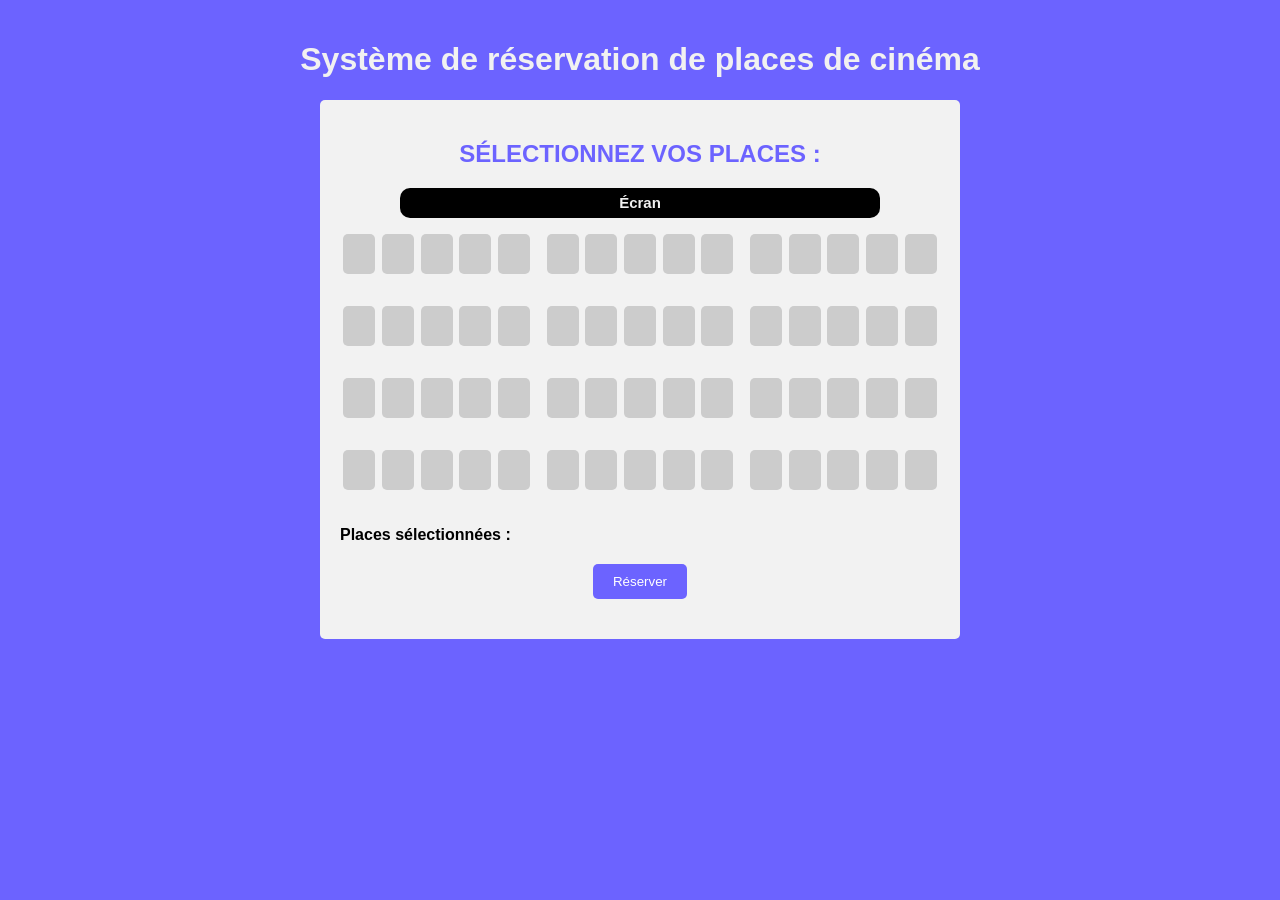
==== index.html @ d25af581 "Commit Initial" ====
<!DOCTYPE html>
<html>

<head>
    <title>Système de réservation de places de cinéma</title>
    <link rel="stylesheet" type="text/css" href="style.css">
</head>

<body>
    <h1>Système de réservation de places de cinéma</h1>

    <div id="cinema">
        <h2>Sélectionnez vos places :</h2>
        <div id="screen">Écran</div>
        <div id="seats">
            <div class="row">
                <div class="seat"></div>
                <div class="seat"></div>
                <div class="seat"></div>
                <div class="seat"></div>
                <div class="seat"></div>
            </div>
            <div class="row">
                <div class="seat"></div>
                <div class="seat"></div>
                <div class="seat"></div>
                <div class="seat"></div>
                <div class="seat"></div>
            </div>
            <div class="row">
                <div class="seat"></div>
                <div class="seat"></div>
                <div class="seat"></div>
                <div class="seat"></div>
                <div class="seat"></div>
            </div>

        </div>
        <div id="seats">
            <div class="row">
                <div class="seat"></div>
                <div class="seat"></div>
                <div class="seat"></div>
                <div class="seat"></div>
                <div class="seat"></div>
            </div>
            <div class="row">
                <div class="seat"></div>
                <div class="seat"></div>
                <div class="seat"></div>
                <div class="seat"></div>
                <div class="seat"></div>
            </div>
            <div class="row">
                <div class="seat"></div>
                <div class="seat"></div>
                <div class="seat"></div>
                <div class="seat"></div>
                <div class="seat"></div>
            </div>

        </div>

        <div id="seats">
            <div class="row">
                <div class="seat"></div>
                <div class="seat"></div>
                <div class="seat"></div>
                <div class="seat"></div>
                <div class="seat"></div>
            </div>
            <div class="row">
                <div class="seat"></div>
                <div class="seat"></div>
                <div class="seat"></div>
                <div class="seat"></div>
                <div class="seat"></div>
            </div>
            <div class="row">
                <div class="seat"></div>
                <div class="seat"></div>
                <div class="seat"></div>
                <div class="seat"></div>
                <div class="seat"></div>
            </div>

        </div>
        <div id="seats">
            <div class="row">
                <div class="seat"></div>
                <div class="seat"></div>
                <div class="seat"></div>
                <div class="seat"></div>
                <div class="seat"></div>
            </div>
            <div class="row">
                <div class="seat"></div>
                <div class="seat"></div>
                <div class="seat"></div>
                <div class="seat"></div>
                <div class="seat"></div>
            </div>
            <div class="row">
                <div class="seat"></div>
                <div class="seat"></div>
                <div class="seat"></div>
                <div class="seat"></div>
                <div class="seat"></div>
            </div>

        </div>
        <p id="selected-seats">Places sélectionnées :</p>
        <p id="status-message"></p>
        <button id="btn-reserve">Réserver</button>
    </div>

    <script src="app.js"></script>
</body>

</html>
---- style.css ----
body {
  font-family: Arial, sans-serif;
  margin: 0;
  padding: 20px;
  background:  #6c63ff;
}

h1 {
  text-align: center;
  color: #f1f1f1
}
h2 {
    text-align: center;
    text-transform: uppercase;
    font-weight: bold;
    color:  #6c63ff;
}

#cinema {
  max-width: 600px;
  margin: 0 auto;
  padding: 20px;
  background-color: #f2f2f2;
  border-radius: 5px;
}

#screen {
  text-align: center;
  font-weight: bold;
  font-size: 15px;
  width: 80%;
  height: 30px;
  line-height: 30px;
  margin: 0 auto;
  background-color: #000;
  border-radius: 10px ;
  color: #f1f1f1;
}

#seats {
  display: grid;
  grid-template-columns: repeat(auto-fit, minmax(40px, 1fr));
  gap: 10px;
}

.row {
  display: flex;
  justify-content: center;
  margin: 1rem 0;
}

.seat {
  width: 40px;
  height: 40px;
  background-color: #ccc;
  border-radius: 5px;
  cursor: pointer;
  margin: 0 0.2rem;
}

.seat.selected {
  background-color: #6c63ff;
}

#selected-seats {
  margin-top: 20px;
  font-weight: bold;
}

#status-message {
  margin-top: 10px;
  text-align: center;
}

#btn-reserve {
  display: block;
  margin: 20px auto;
  padding: 10px 20px;
  background-color: #6c63ff;
  color: #fff;
  border: none;
  border-radius: 5px;
  cursor: pointer;
}

#btn-reserve:hover {
  background-color: #534dff;
}

/* Styles responsives */
@media screen and (max-width: 480px) {
  #cinema {
    padding: 10px;
  }

  .seat {
    width: 30px;
    height: 30px;
  }

  #btn-reserve {
    padding: 8px 16px;
  }
}
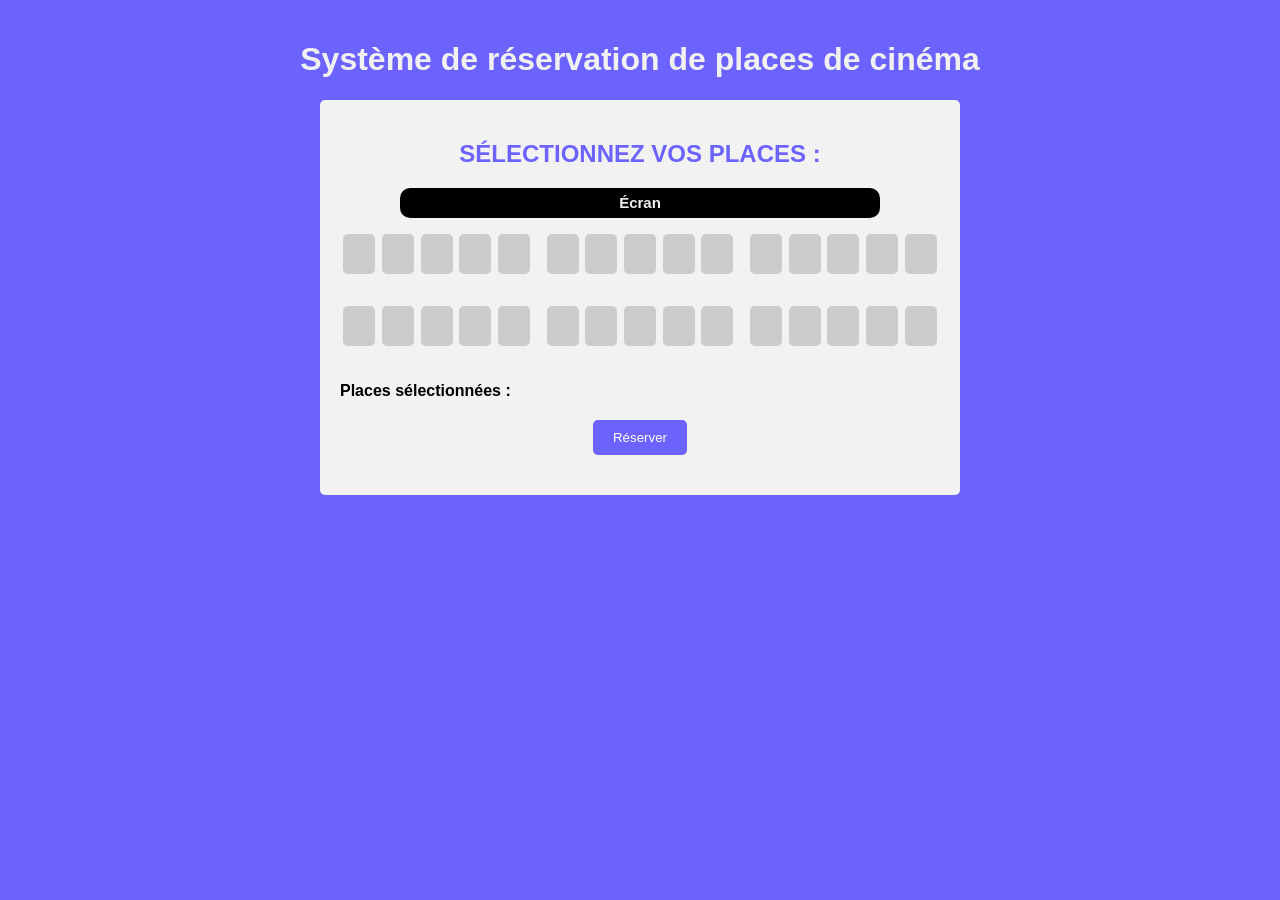
==== commit 5de7a8b3: "Refactor HTML structure for cinema reservation" ====
--- a/index.html
+++ b/index.html
@@ -1,120 +1,67 @@
 <!DOCTYPE html>
 <html>
+<head>
+  <title>Système de réservation de places de cinéma</title>
+  <link rel="stylesheet" type="text/css" href="style.css">
+</head>
+<body>
+  <h1>Système de réservation de places de cinéma</h1>
+  
+  <div id="cinema">
+    <h2>Sélectionnez vos places :</h2>
+    <div id="screen">Écran</div>
+    <div id="seats">
+      <div class="row">
+        <div class="seat"></div>
+        <div class="seat"></div>
+        <div class="seat"></div>
+        <div class="seat"></div>
+        <div class="seat"></div>
+      </div>
+      <div class="row">
+        <div class="seat"></div>
+        <div class="seat"></div>
+        <div class="seat"></div>
+        <div class="seat"></div>
+        <div class="seat"></div>
+      </div>
+      <div class="row">
+        <div class="seat"></div>
+        <div class="seat"></div>
+        <div class="seat"></div>
+        <div class="seat"></div>
+        <div class="seat"></div>
+      </div>
 
-<head>
-    <title>Système de réservation de places de cinéma</title>
-    <link rel="stylesheet" type="text/css" href="style.css">
-</head>
+    </div>
+    <div id="seats">
+      <div class="row">
+        <div class="seat"></div>
+        <div class="seat"></div>
+        <div class="seat"></div>
+        <div class="seat"></div>
+        <div class="seat"></div>
+      </div>
+      <div class="row">
+        <div class="seat"></div>
+        <div class="seat"></div>
+        <div class="seat"></div>
+        <div class="seat"></div>
+        <div class="seat"></div>
+      </div>
+      <div class="row">
+        <div class="seat"></div>
+        <div class="seat"></div>
+        <div class="seat"></div>
+        <div class="seat"></div>
+        <div class="seat"></div>
+      </div>
 
-<body>
-    <h1>Système de réservation de places de cinéma</h1>
-
-    <div id="cinema">
-        <h2>Sélectionnez vos places :</h2>
-        <div id="screen">Écran</div>
-        <div id="seats">
-            <div class="row">
-                <div class="seat"></div>
-                <div class="seat"></div>
-                <div class="seat"></div>
-                <div class="seat"></div>
-                <div class="seat"></div>
-            </div>
-            <div class="row">
-                <div class="seat"></div>
-                <div class="seat"></div>
-                <div class="seat"></div>
-                <div class="seat"></div>
-                <div class="seat"></div>
-            </div>
-            <div class="row">
-                <div class="seat"></div>
-                <div class="seat"></div>
-                <div class="seat"></div>
-                <div class="seat"></div>
-                <div class="seat"></div>
-            </div>
-
-        </div>
-        <div id="seats">
-            <div class="row">
-                <div class="seat"></div>
-                <div class="seat"></div>
-                <div class="seat"></div>
-                <div class="seat"></div>
-                <div class="seat"></div>
-            </div>
-            <div class="row">
-                <div class="seat"></div>
-                <div class="seat"></div>
-                <div class="seat"></div>
-                <div class="seat"></div>
-                <div class="seat"></div>
-            </div>
-            <div class="row">
-                <div class="seat"></div>
-                <div class="seat"></div>
-                <div class="seat"></div>
-                <div class="seat"></div>
-                <div class="seat"></div>
-            </div>
-
-        </div>
-
-        <div id="seats">
-            <div class="row">
-                <div class="seat"></div>
-                <div class="seat"></div>
-                <div class="seat"></div>
-                <div class="seat"></div>
-                <div class="seat"></div>
-            </div>
-            <div class="row">
-                <div class="seat"></div>
-                <div class="seat"></div>
-                <div class="seat"></div>
-                <div class="seat"></div>
-                <div class="seat"></div>
-            </div>
-            <div class="row">
-                <div class="seat"></div>
-                <div class="seat"></div>
-                <div class="seat"></div>
-                <div class="seat"></div>
-                <div class="seat"></div>
-            </div>
-
-        </div>
-        <div id="seats">
-            <div class="row">
-                <div class="seat"></div>
-                <div class="seat"></div>
-                <div class="seat"></div>
-                <div class="seat"></div>
-                <div class="seat"></div>
-            </div>
-            <div class="row">
-                <div class="seat"></div>
-                <div class="seat"></div>
-                <div class="seat"></div>
-                <div class="seat"></div>
-                <div class="seat"></div>
-            </div>
-            <div class="row">
-                <div class="seat"></div>
-                <div class="seat"></div>
-                <div class="seat"></div>
-                <div class="seat"></div>
-                <div class="seat"></div>
-            </div>
-
-        </div>
-        <p id="selected-seats">Places sélectionnées :</p>
-        <p id="status-message"></p>
-        <button id="btn-reserve">Réserver</button>
     </div>
-
-    <script src="app.js"></script>
+    <p id="selected-seats">Places sélectionnées :</p>
+    <p id="status-message"></p>
+    <button id="btn-reserve">Réserver</button>
+  </div>
+  
+  <script src="app.js"></script>
 </body>
-
-</html>
--- a/style.css
+++ b/style.css
@@ -101,4 +101,4 @@
   #btn-reserve {
     padding: 8px 16px;
   }
-}+}
